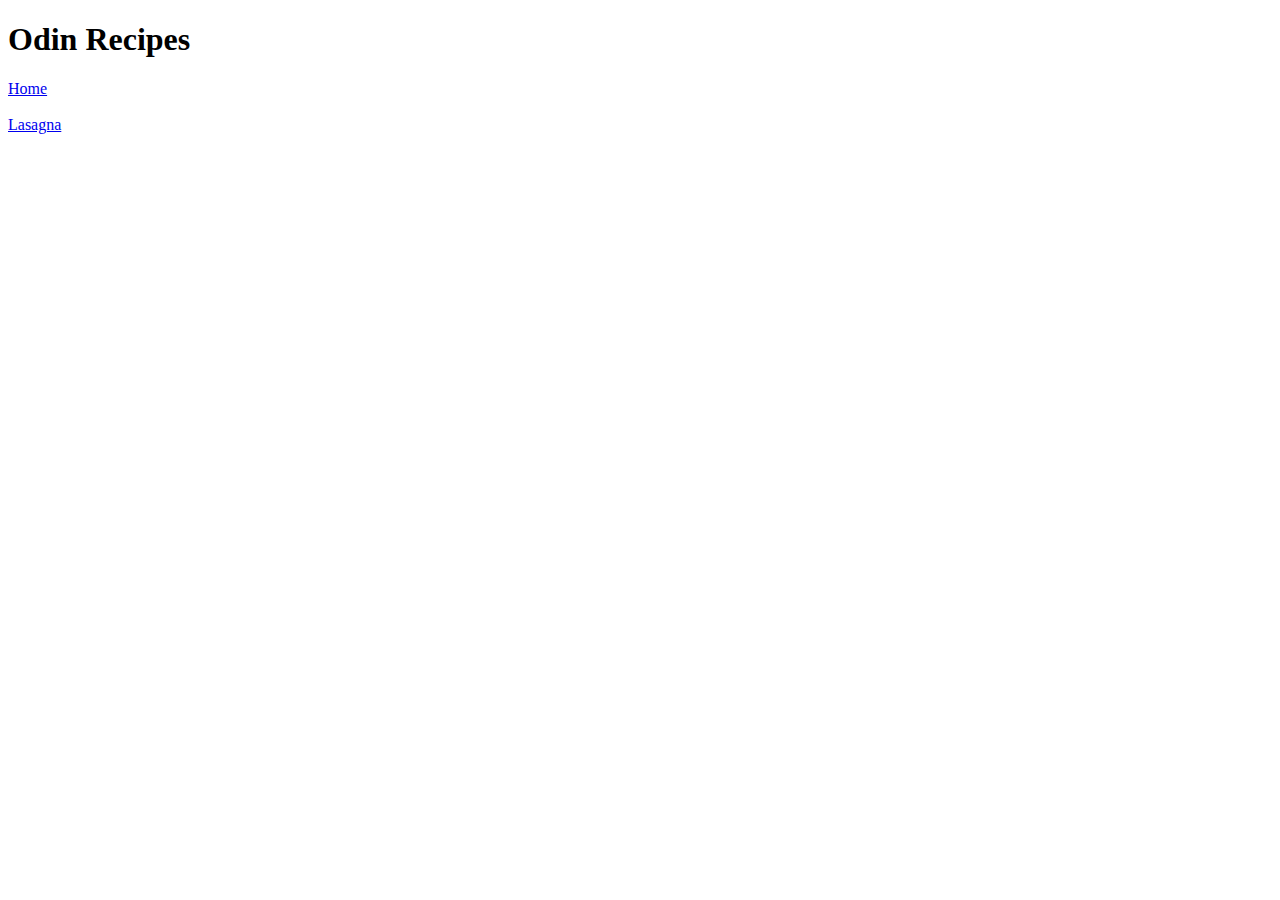
==== index.html @ 7de2bcab "Create README, index, and lasagna files" ====
<!DOCTYPE html>
<html lang="en">
<head>
    <meta charset="UTF-8">
    <title>Odin Recipes</title>
</head>
<body>
    <h1>Odin Recipes</h1>

    <a href="../index.html">Home</a><br><br>

    <a href="recipes/lasagna.html">Lasagna</a>

    
</body>
</html>
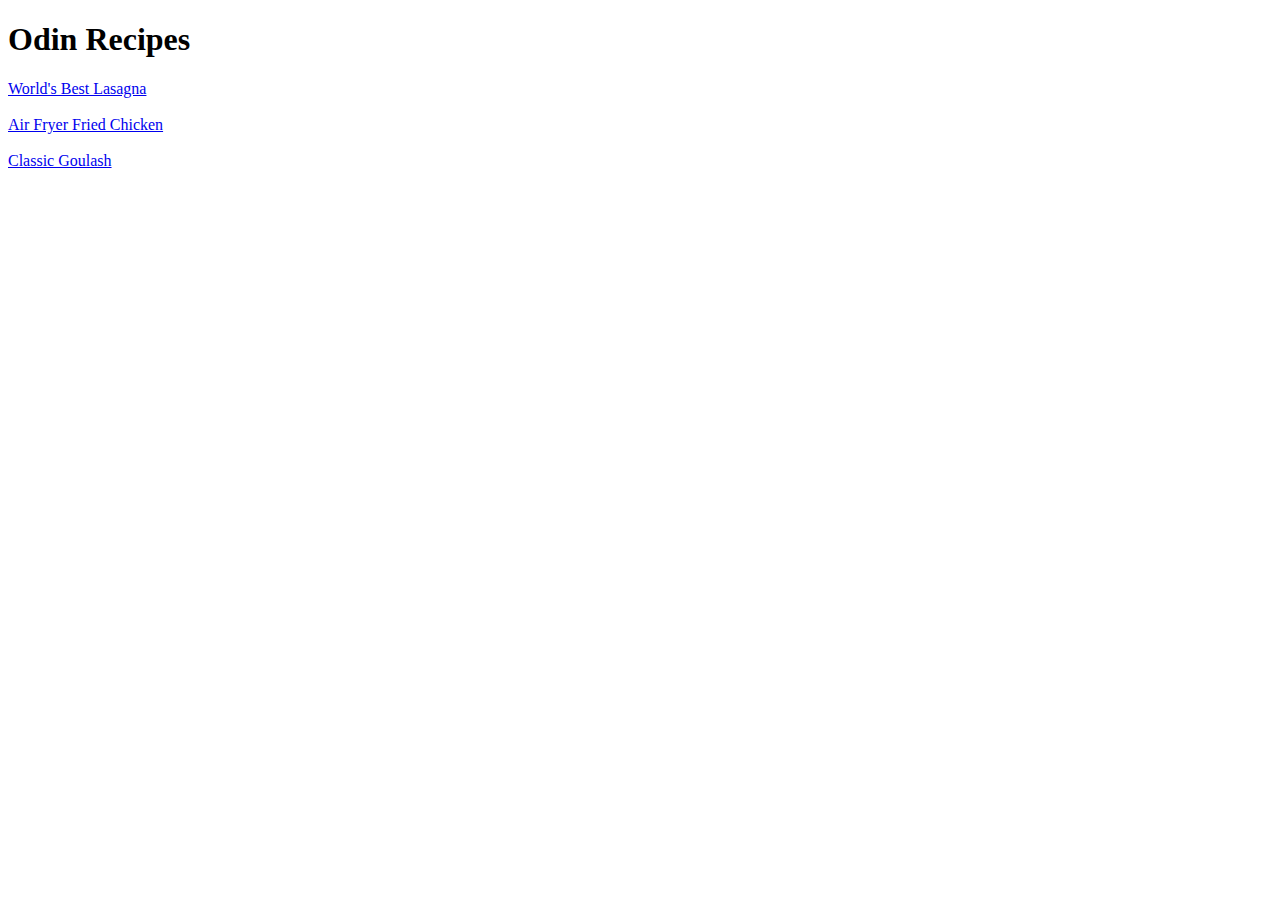
==== commit 4f2554a0: "Added Chicken, Goulash pages. Modified index" ====
--- a/index.html
+++ b/index.html
@@ -7,9 +7,9 @@
 <body>
     <h1>Odin Recipes</h1>
 
-    <a href="../index.html">Home</a><br><br>
-
-    <a href="recipes/lasagna.html">Lasagna</a>
+    <a href="recipes/lasagna.html">World's Best Lasagna</a><br><br>
+    <a href="recipes/chicken.html">Air Fryer Fried Chicken</a><br><br>
+    <a href="recipes/goulash.html">Classic Goulash</a>
 
     
 </body>
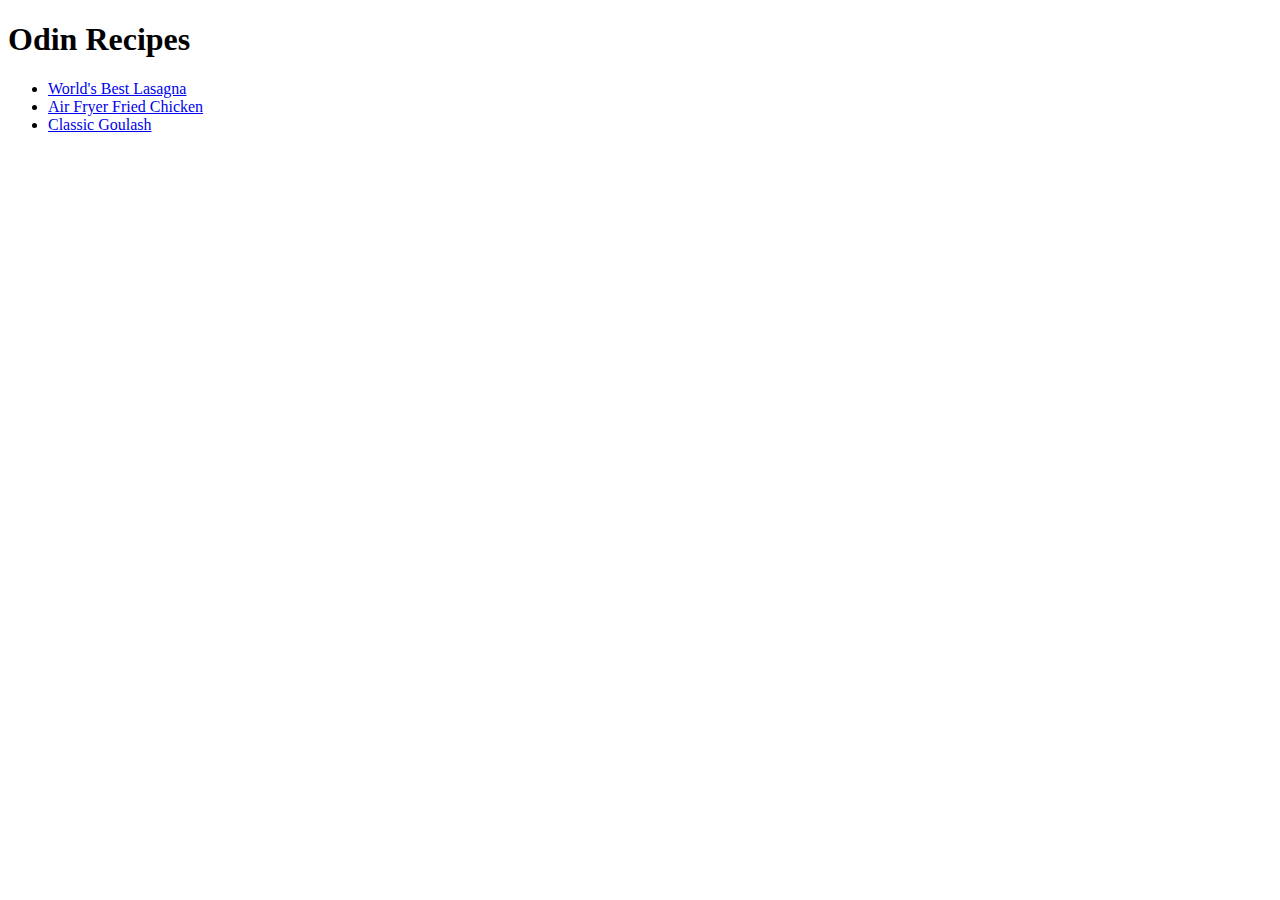
==== commit d92dc0af: "Added images for recipes, added instr, ingredients" ====
--- a/index.html
+++ b/index.html
@@ -7,10 +7,11 @@
 <body>
     <h1>Odin Recipes</h1>
 
-    <a href="recipes/lasagna.html">World's Best Lasagna</a><br><br>
-    <a href="recipes/chicken.html">Air Fryer Fried Chicken</a><br><br>
-    <a href="recipes/goulash.html">Classic Goulash</a>
-
+    <ul>
+        <li><a href="recipes/lasagna.html">World's Best Lasagna</a></li>
+        <li><a href="recipes/chicken.html">Air Fryer Fried Chicken</a></li>
+        <li><a href="recipes/goulash.html">Classic Goulash</a></li>
+    </ul>
     
 </body>
 </html>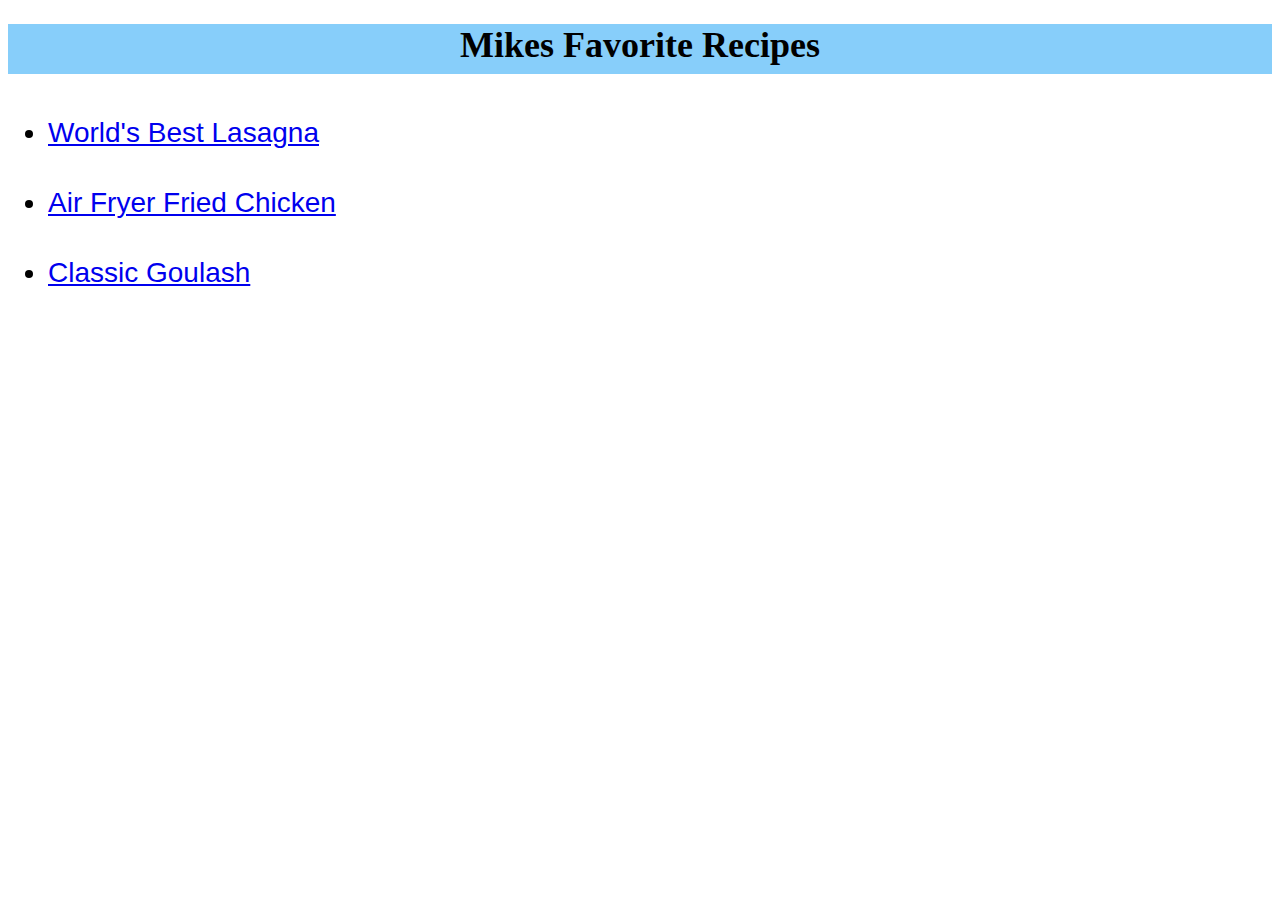
==== commit d1ccf460: "Many much modifications" ====
--- a/index.html
+++ b/index.html
@@ -2,15 +2,16 @@
 <html lang="en">
 <head>
     <meta charset="UTF-8">
-    <title>Odin Recipes</title>
+    <title>My Favorite Recipes</title>
+    <link rel="stylesheet" href="styles.css">
 </head>
 <body>
-    <h1>Odin Recipes</h1>
+    <h1>Mikes Favorite Recipes</h1>
 
     <ul>
-        <li><a href="recipes/lasagna.html">World's Best Lasagna</a></li>
-        <li><a href="recipes/chicken.html">Air Fryer Fried Chicken</a></li>
-        <li><a href="recipes/goulash.html">Classic Goulash</a></li>
+        <li class="links"><a href="recipes/lasagna.html">World's Best Lasagna</a></li>
+        <li class="links"><a href="recipes/chicken.html">Air Fryer Fried Chicken</a></li>
+        <li class="links"><a href="recipes/goulash.html">Classic Goulash</a></li>
     </ul>
     
 </body>
--- a/styles.css
+++ b/styles.css
@@ -0,0 +1,38 @@
+h1 {
+    text-align: center;
+    font-size: 36px;
+    background-color: lightskyblue;
+    height: 50px;
+    width: auto;
+}
+
+h2 {
+    text-decoration: underline;
+}
+
+li.links {
+    font-family: Arial, Helvetica, sans-serif;
+    font-size: 28px;
+    line-height: 2.5;
+}
+
+h1.lasagna {
+    background-color: brown;
+    color: white;
+}
+
+h1.goulash {
+    background-color: green;
+    color: white;
+}
+
+h1.chicken {
+    background-color: yellow;
+    color: black;
+}
+
+#list-ingredients {
+    font-family: Arial, Helvetica, sans-serif;
+    font-size: 18px;
+    line-height: 2.5;
+}